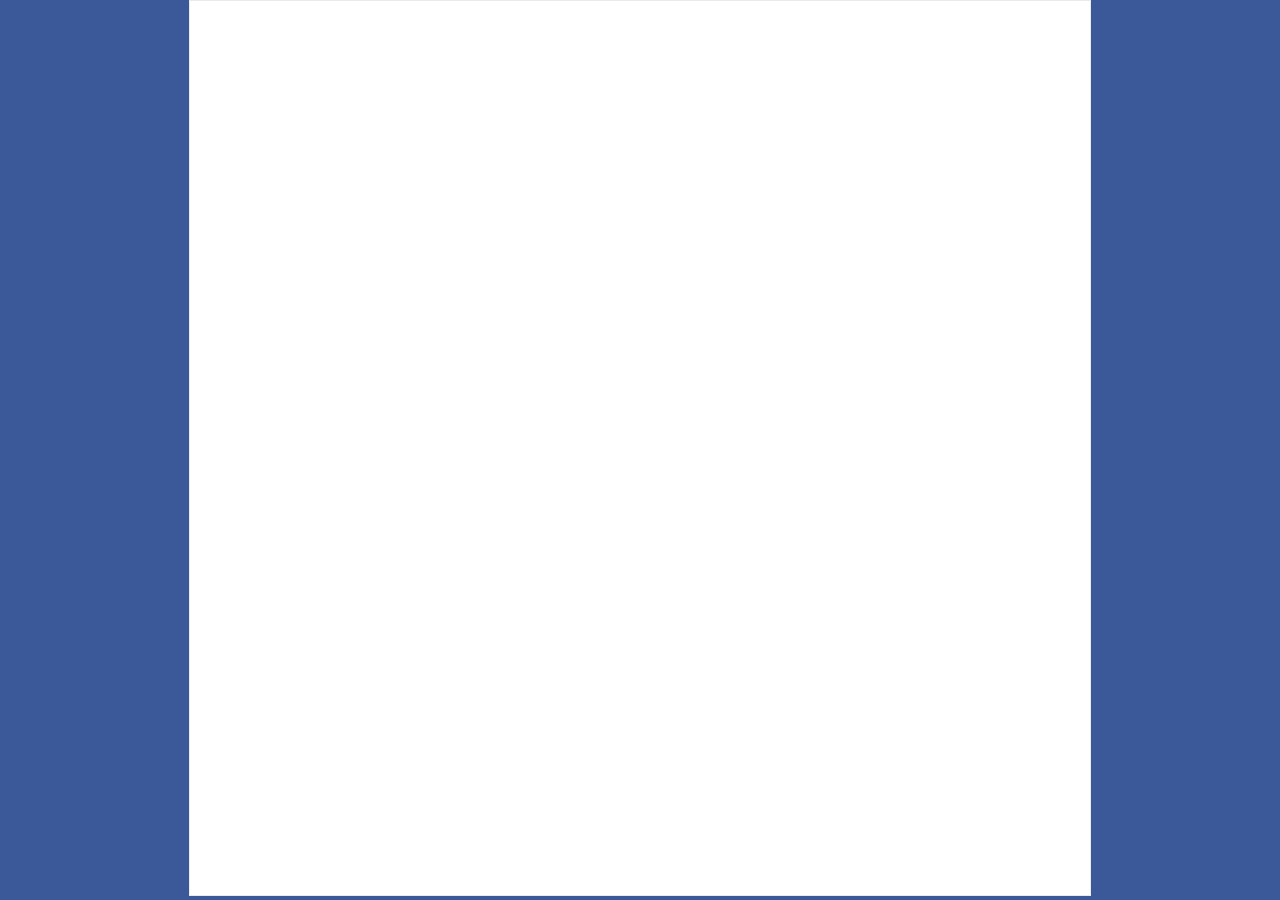
==== social/facebook.html @ 64868dda "Added Facebook integration" ====
<!DOCTYPE html>
<html>
    <head>
        <title>Facebook</title>
        <link rel="stylesheet" type="text/css" href="../style/facebook.css" />
        <script type="text/javascript" src="../javascript/jquery/jquery-2.1.1.min.js"></script>
        <script type="text/javascript" src="../config/config.js"></script>
        <script type="text/javascript" src="../javascript/syslib.js"></script>
        <script>
            jQuery(document).ready(function() {
                var queryParams = jQuery.getQueryParameters();
                var windowheight = jQuery(window).height();
                var profileurl = [
                        'https://www.facebook.com/plugins/likebox.php?href=https://www.facebook.com/',
                        queryParams.user,
                        '&width',
                        '&height='.concat(windowheight),
                        '&colorscheme=light',
                        '&show_faces=false',
                        '&header=false',
                        '&stream=true',
                        '&show_border=false'                  
                    ].join('');

                    jQuery("#profileframe").attr('src', profileurl);
                    jQuery("#profileframe").css('height', windowheight-10);
            });
        </script>
    </head>
    <body>
        <div class="container whitebg border">
            <iframe
                id="profileframe"
                src=""
                scrolling="no"
                frameborder="0"
                class="fullwidth"
                style="border:none; overflow:hidden;"
                allowTransparency="false"></iframe>
        </div>
    </body>
</html>
---- style/facebook.css ----
@font-face {
    font-family: billabong;
    src: url(../fonts/Billabong.ttf);
}

body {
    background-color: #3b5998;
    font-family: verdana;
    height: 100%;
    margin: 0;
}

.border {
    border: 1px solid #eaeaea; 
}

.fullwidth {
    width: 100%;
}

/**
 * Containers
 */

.whitebg {
    background-color: #ffffff;
}

.container {
    margin-left: auto;
    margin-right: auto;
    width: 900px;
}

/**
 * Floats
 */
.left {
    float: left;
}

.right {
    float: right;
}

/**
 * Logo and username
 */

.grayishtext {
    color: #eaeaea;
}
.logo {
    font-size: 45px;
}

.username {
    font-size: 35px;
}

/**
 * Images and image list
 */

.imagelist {
    list-style-type: none;
    padding: 0;
    text-align: center;
}

.imagelist li {
    display: inline-block;
    margin: 3px;
    padding: 3px;
}

/**
 * Error box
 */

.errorbox {
    background-color: salmon;
    border: 1px solid salmon;
    border-radius: 5px;
    color: black;
    display: none;
    font-weight: bold;
    padding: 10px;
}
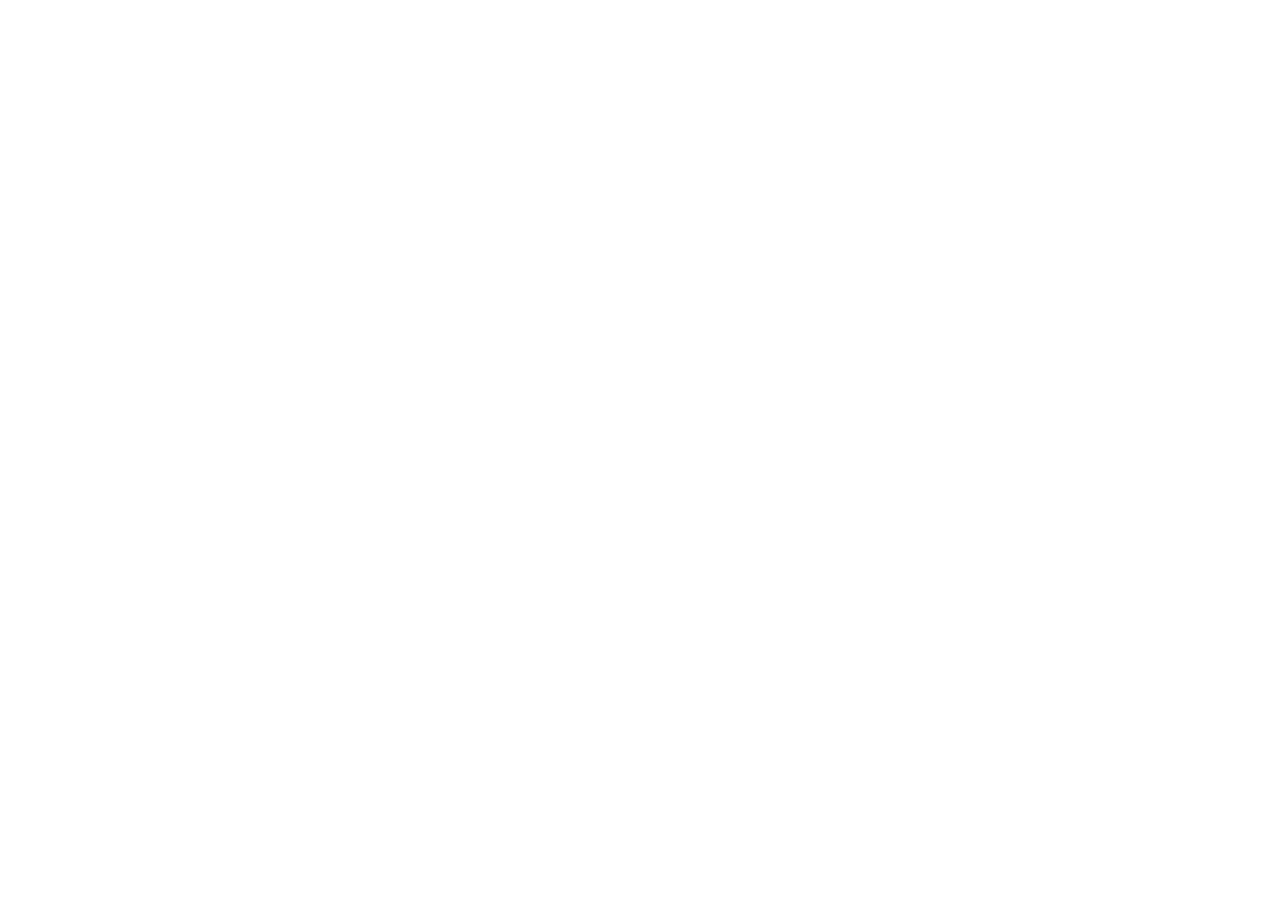
==== commit 5bbe8f87: "Reducing style footprint" ====
--- a/social/facebook.html
+++ b/social/facebook.html
@@ -2,7 +2,7 @@
 <html>
     <head>
         <title>Facebook</title>
-        <link rel="stylesheet" type="text/css" href="../style/facebook.css" />
+        <link rel="stylesheet" type="text/css" href="../style/generic.css" />
         <script type="text/javascript" src="../javascript/jquery/jquery-2.1.1.min.js"></script>
         <script type="text/javascript" src="../config/config.js"></script>
         <script type="text/javascript" src="../javascript/syslib.js"></script>
@@ -27,7 +27,7 @@
             });
         </script>
     </head>
-    <body>
+    <body class="fullheight zeromargin defaultfont socialbluebg">
         <div class="container whitebg border">
             <iframe
                 id="profileframe"
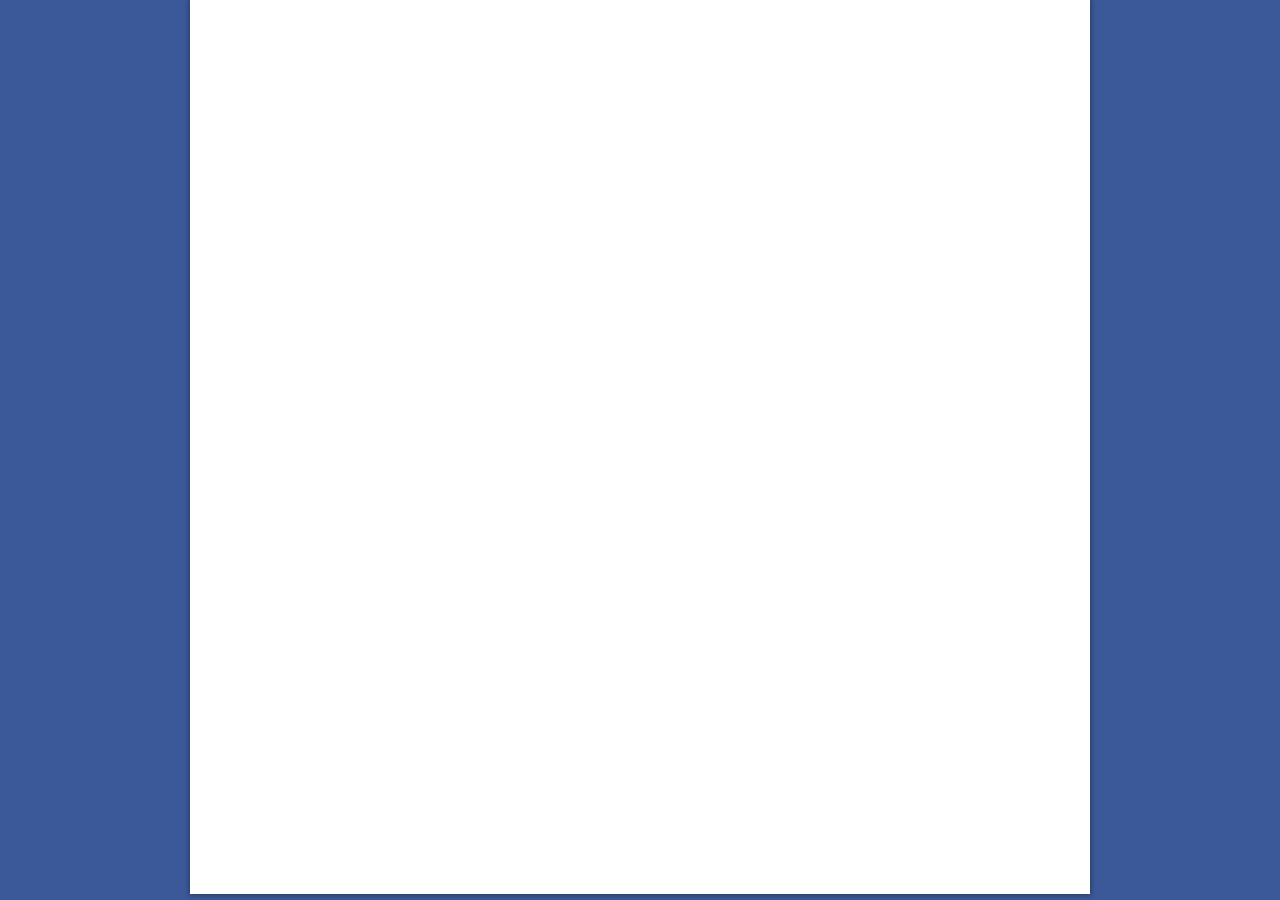
==== commit e1169fcf: "Minor GUI tweaks" ====
--- a/social/facebook.html
+++ b/social/facebook.html
@@ -28,7 +28,7 @@
         </script>
     </head>
     <body class="fullheight zeromargin defaultfont socialbluebg">
-        <div class="container whitebg border">
+        <div class="container whitebg shadow">
             <iframe
                 id="profileframe"
                 src=""
--- a/style/generic.css
+++ b/style/generic.css
@@ -0,0 +1,141 @@
+/**
+ * Layouts
+ */
+.container {
+    margin-left: auto;
+    margin-right: auto;
+    width: 900px;
+}
+
+.fullwidth {
+    width: 100%;
+}
+
+.fullheight {
+    height: 100%;
+}
+
+.left {
+    float: left;
+}
+
+.right {
+    float: right;
+}
+
+.zeromargin {
+    margin: 0;
+}
+
+/**
+ * Colors
+ */
+.grayishtext {
+    color: #eaeaea;
+}
+
+.whitebg {
+    background-color: #ffffff;
+}
+
+.border {
+    border: 1px solid #eaeaea; 
+}
+
+.shadow {
+    box-shadow: 0 0 5px 1px rgba(0,0,0,.35);
+}
+
+/**
+ * Fonts
+ */
+
+.defaultfont {
+    font-family: verdana arial;
+    font-size: 14px;
+}
+
+.font45 {
+    font-size: 45px;
+}
+
+.font35 {
+    font-size: 35px;
+}
+
+.bold {
+    font-weight: bold;
+}
+
+.bolder {
+    font-weight: bolder;
+}
+
+/**
+ * Lists
+ */
+
+.imagelist {
+    list-style-type: none;
+    padding: 0;
+    text-align: center;
+}
+
+.imagelist li {
+    display: inline-block;
+    margin: 3px;
+    padding: 3px;
+}
+
+/**
+ * Social plugins
+ */
+
+.socialbluebg {
+    background-color: #3b5998;
+}
+
+.socialgreybg {
+    background-color: #262626;
+}
+
+.sociallightbg {
+   background-color: #fafafa;
+}
+
+.instagramlist li {
+    /*
+    background-color: #eaeaea;
+    border: 1px solid #eaeaea;
+    border-radius: 5px;
+    */
+    display: inline-block;
+    margin: 5px;
+    padding: 5px;
+}
+
+.errorbox {
+    background-color: salmon;
+    border: 1px solid salmon;
+    border-radius: 5px;
+    color: black;
+    display: none;
+    font-weight: bold;
+    padding: 10px;
+}
+
+
+@font-face {
+    font-family: billabong;
+    src: url(../fonts/Billabong.ttf);
+}
+
+.billabongfont {
+    font-family: billabong;
+}
+
+.merriweatherfont {
+    font-family: 'Merriweather Sans', sans-serif;
+}
+    
+
